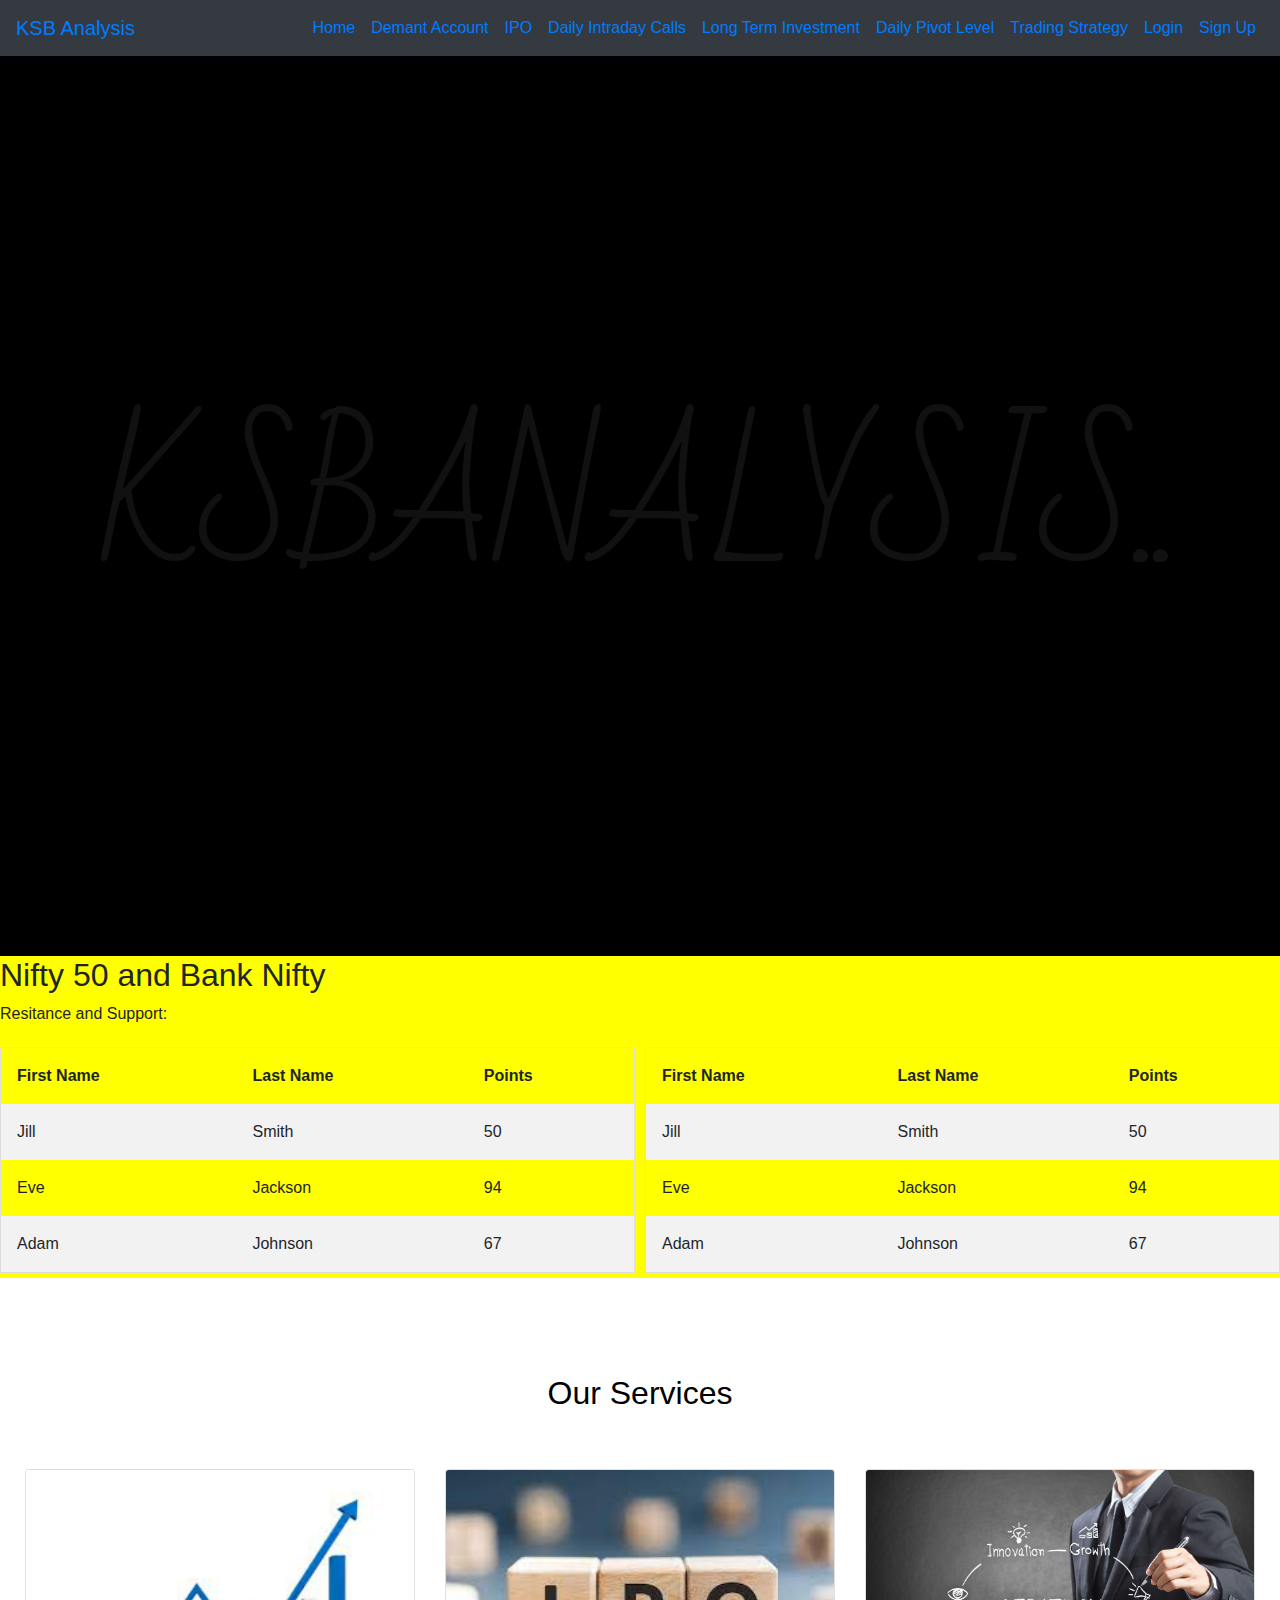
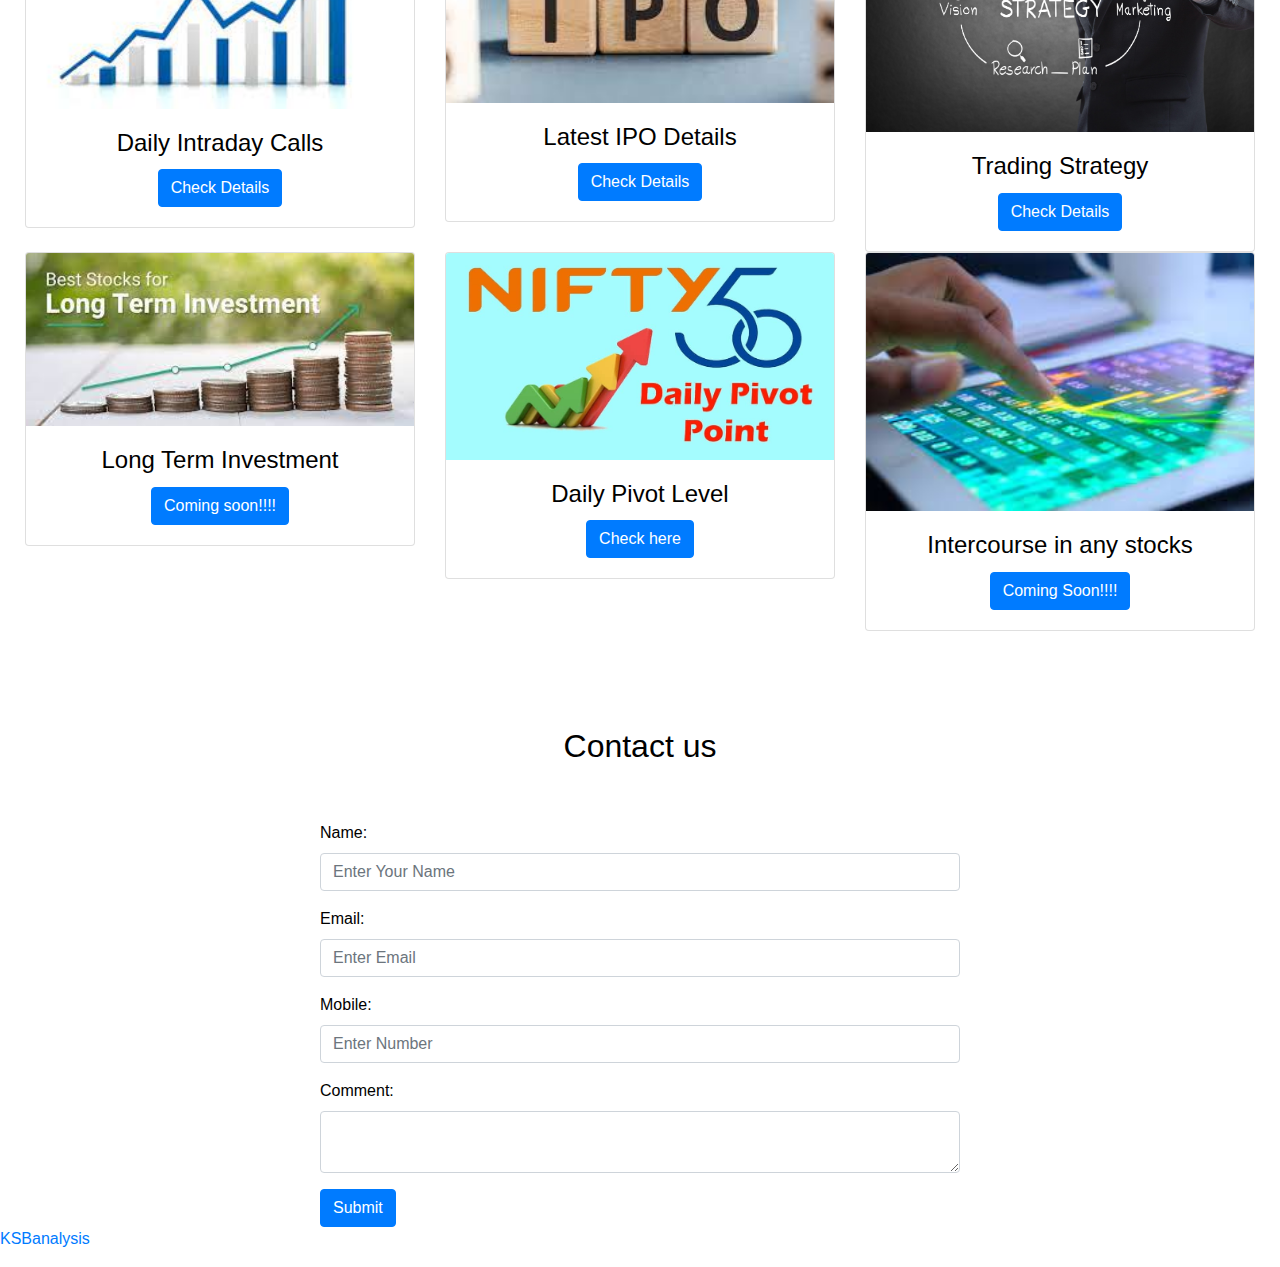
==== index.html @ 48991fc7 "index.html" ====
<!DOCTYPE html>
<!--
To change this license header, choose License Headers in Project Properties.
To change this template file, choose Tools | Templates
and open the template in the editor.
-->
<html>
    <head>
        <meta charset="UTF-8">
        <meta charset="utf-8">
  <meta name="viewport" content="width=device-width, initial-scale=1">
  <link rel="stylesheet" type="text/css"href="style.css">
  <link rel="stylesheet" href="test.css">
  <link rel="stylesheet" href="https://maxcdn.bootstrapcdn.com/bootstrap/4.5.2/css/bootstrap.min.css">
   <title></title>
   <style>
       .s1
       {
           margin-top: 0px;
           color: black;
               
       }
       .s2{
          margin-top: 10px;
           
       }
       .card-body{
           text-align: center;
           
       }
       .text-center{
           color: black;
       }
       
       .row {
  margin-left:-5px;
  margin-right:-5px;
}
  
.column {
  float: left;
  width: 50%;
  padding: 5px;
}

/* Clearfix (clear floats) */
.row::after {
  content: "";
  clear: both;
  display: table;
}

table {
  border-collapse: collapse;
  border-spacing: 0;
  width: 100%;
  border: 1px solid #ddd;
}

th, td {
  text-align: left;
  padding: 16px;
}

tr:nth-child(even) {
  background-color: #f2f2f2;
}

.res{
  background-color: yellow;
}
   </style>
    </head>
    <body>
      <div class="s">
       <nav class="navbar navbar-expand-lg navbar-blue bg-dark">
           <a class="navbar-brand"  href="index.php">KSB Analysis</a>
  <button class="navbar-toggler" type="button" data-toggle="collapse" data-target="#navbarSupportedContent" aria-controls="navbarSupportedContent" aria-expanded="false" aria-label="Toggle navigation">
    <span class="navbar-toggler-icon"></span>
  </button>
  <div class="collapse navbar-collapse" id="navbarSupportedContent">
    <ul class="navbar-nav ml-auto">
      <li class="nav-item active">
          <a class="nav-link" href="index.html">Home <span class="sr-only">(current)</span></a>
      </li>
      <li class="nav-item">
          <a class="nav-link" href="demat.html">Demant Account</a>
      </li>
      <li class="nav-item">
        
        
            <a class="nav-link" href="ipo.html">IPO</a>
      </li>
      <li class="nav-item">
      
          <a class="nav-link" href="intraday.html">Daily Intraday Calls</a>
          </li>
      <li class="nav-item">
          <a class="nav-link" href="#">Long Term Investment</a>
               </li>
      <li class="nav-item">
          <a class="nav-link" href="daily pivot level.html">Daily Pivot Level</a>
      </li>
      <li class="nav-item">
          <a class="nav-link" href="trading.html">Trading Strategy</a>
      </li>
       <li class="nav-item">
           <a class="nav-link" href="login.html">Login</a>
      </li>
       <li class="nav-item">
           <a class="nav-link" href=signup.html>Sign Up</a>
      </li>
    </ul>
   
  </div>
</nav>
        </div>


       




            
       
<div class="r" >
    <span>K</span>
    <span>S</span>
    <span>B</span>
    <span>A</span>
    <span>N</span>
    <span>A</span>
    <span>L</span>
    <span>Y</span>
    <span>S</span>
    <span>I</span>
    <span>S</span>
    <span>.</span>
    <span>.</span>
    
   
    
</div>
  
  



<div class="res">
<h2>Nifty 50 and Bank Nifty</h2>
<p>Resitance and Support:</p>

<div class="row">
  <div class="column">
    <table>
      <tr>
        <th>First Name</th>
        <th>Last Name</th>
        <th>Points</th>
      </tr>
      <tr>
        <td>Jill</td>
        <td>Smith</td>
        <td>50</td>
      </tr>
      <tr>
        <td>Eve</td>
        <td>Jackson</td>
        <td>94</td>
      </tr>
      <tr>
        <td>Adam</td>
        <td>Johnson</td>
        <td>67</td>
      </tr>
    </table>
  </div>
  <div class="column">
    <table>
      <tr>
        <th>First Name</th>
        <th>Last Name</th>
        <th>Points</th>
      </tr>
      <tr>
        <td>Jill</td>
        <td>Smith</td>
        <td>50</td>
      </tr>
      <tr>
        <td>Eve</td>
        <td>Jackson</td>
        <td>94</td>
      </tr>
      <tr>
        <td>Adam</td>
        <td>Johnson</td>
        <td>67</td>
      </tr>
    </table>
  </div>
</div>
</div>





 
  <div class="s1">
        <section>
            <?php include 'about.php'; ?>
        </section>
        <section class="my-5">
            <div class="py-5">
                <h2 class="text-center">Our Services
            </div>
            <div class="container-fluid">
                <div class="row" class="s2">
                    <div class="col-lg-4 col-md-4 col-12">
                        <div class="card">
                            <img class="card-img-top" src="img/i1.jpg" alt="Card image">
  <div class="card-body">
    <h4 class="card-title">Daily Intraday Calls</h4>
    <a href="ipo1.php" class="btn btn-primary">Check Details</a>
  </div>
</div>
                    </div>
                    <div class="col-lg-4 col-md-4 col-12">
                        <div class="card">
                            <img class="card-img-top" src="img/i2.jpg" alt="Card image">
  <div class="card-body">
      <h4 class="card-title">Latest IPO Details</h4>    
      <a href="ipo.php" class="btn btn-primary">Check Details</a>
  </div>
</div>
                    </div>
      <div class="col-lg-4 col-md-4 col-12">
                        <div class="card">
                            <img class="card-img-top" src="img/i3.jpg" alt="Card image">
  <div class="card-body">
    <h4 class="card-title">Trading Strategy</h4>
    <a href="trading.php" class="btn btn-primary">Check Details</a>
  </div>
</div>
                    </div>
                    <div class="col-lg-4 col-md-4 col-12">
                        <div class="card">
                            <img class="card-img-top" src="img/i4.jpg" alt="Card image">
  <div class="card-body">
    <h4 class="card-title">Long Term Investment</h4>
    <a href="#" class="btn btn-primary">Coming soon!!!!</a>
  </div>
</div>
      
                </div>
           <div class="col-lg-4 col-md-4 col-12">
                        <div class="card">
                            <img class="card-img-top" src="img/i5.jpg" alt="Card image">
  <div class="card-body">
    <h4 class="card-title">Daily Pivot Level</h4>
    <a href="daily pivot level.php" class="btn btn-primary">Check here</a>
  </div>
</div>
           </div>
               <div class="col-lg-4 col-md-4 col-12">
                        <div class="card">
                            <img class="card-img-top" src="img/i6.jpg" alt="Card image">
  <div class="card-body">
    <h4 class="card-title">Intercourse in any stocks</h4>
    <a href="#" class="btn btn-primary">Coming Soon!!!!</a>
  </div>
</div>
         </div>
                </div> 
            
        </section>
        
        <section>
            <div class="py-5">
                <h2 class="text-center">Contact us</h2>                
            </div>
            <div class="w-50 m-auto">
                <form action="userinfo.php" method="post" >
  <div class="form-group">
    <label>Name:</label>
    <input type="text" name="user" class="form-control" placeholder="Enter Your Name" autocomplete="off">
  </div>
  <div class="form-group">
    <label>Email:</label>
    <input type="text" name="email" class="form-control" placeholder="Enter Email" autocomplete="off">
  </div>
     <div class="form-group">
    <label>Mobile:</label>
    <input type="text" name="mobile" class="form-control" placeholder="Enter Number" autocomplete="off">
  </div>
                     <div class="form-group">
    <label>Comment:</label>
    <textarea class="form-control" name="comment"></textarea>
  </div>
                    
 
  <button type="submit" class="btn btn-primary">Submit</button>
</form>
            </div>
        </section>
        
      <footer>
  
  <p><a href="footer.html">KSBanalysis</a></p>
</footer>
        <script src="https://ajax.googleapis.com/ajax/libs/jquery/3.5.1/jquery.min.js"></script>
  <script src="https://cdnjs.cloudflare.com/ajax/libs/popper.js/1.16.0/umd/popper.min.js"></script>
  <script src="https://maxcdn.bootstrapcdn.com/bootstrap/4.5.2/js/bootstrap.min.js"></script>
        
    </body>
</html>
---- style.css ----
/*
To change this license header, choose License Headers in Project Properties.
To change this template file, choose Tools | Templates
and open the template in the editor.
*/
/* 
    Created on : Mar 26, 2021, 10:42:28 PM
    Author     : compaq
*/
*{margin: 0; padding: 0; box-sizing: border-box;
}
.carousel-inner img{
    width: 50%;
    height: 50%;
    margin-left: 20px;
    margin-right: 20px;
    margin-bottom: 100px;
  }
  .aboutimg{
      width: 100%;
      height: 250px !important
  }
  .trade{
      padding:100%;
  }
  
  .btn-group {
  background-color: #4CAF50; /* Green background */
  border: 1px solid green; /* Green border */
  color: white; /* White text */
  padding: 30px; /* Some padding */
  cursor: pointer; /* Pointer/hand icon */
  float: left; /* Float the buttons side by side */
}

/* Clear floats (clearfix hack) */
.btn-group:after {
  content: "";
  clear: both;
  display: table;
  padding: 30px;
   max-width: 500px;
  margin: auto;
}



/* Add a background color on hover */
.btn-group button:hover {
  background-color: #3e8e41;
}
---- test.css ----
@import url('https://fonts.googleapis.com/css?family=Bad+Script');

.r{
    margin: 0;
    padding: 0;
    display: flex;
    justify-content: center;
    align-items: center;
    height: 100vh;
    background: #000;
    
    font-family: 'Bad Script',cursive
        
}
.r{
    margin: 0;
    padding: 0;
    color: #111;
    font-size: 10em;
}
.r span
{
    display: table-cell;
    margin: 0;
    padding: 0;
    animation:animate 2s linear infinite;
    
}
.r span:nth-child(1)
{
    animation-delay: 0s;
}
.r span:nth-child(2)
{
    animation-delay: 0.25s;
}.r span:nth-child(3)
{
    animation-delay: 0.5s;
}.r span:nth-child(4)
{
    animation-delay: 0.75s;
}.r span:nth-child(5)
{
    animation-delay: 1s;
}.r span:nth-child(6)
{
    animation-delay: 1.25s;
}.r span:nth-child(7)
{
    animation-delay: 1.5s;
}
.r span:nth-child(8)
{
    animation-delay: 1.75s;
}
.r span:nth-child(9)
{
    animation-delay: 2s;
}
.r span:nth-child(10)
{
    animation-delay: 2.25s;
}
.r span:nth-child(11)
{
    animation-delay: 2.5s;
}
.r span:nth-child(12)
{
    animation-delay: 2.75s;
}
.r span:nth-child(13)
{
    animation-delay: 3s;
}

@keyframes animate
{
    0%,100%
    {
        color: #fff;
        filter:blur(2px);
        text-shadow:0 0 10px #00b3ff,
            0 0 20px #00b3ff,
            0 0 40px #00b3ff,
            0 0 80px #00b3ff,
            0 0 120px #00b3ff,
            0 0 200px #00b3ff,
            0 0 300px #00b3ff,
            0 0 400px #00b3ff;
        0 0 500px #00b3ff;
        0 0 600px #00b3ff;
        0 0 700px #00b3ff;
        0 0 800px #00b3ff;
        0 0 900px #00b3ff;
    }
    5%,95%
    {
        color: #111;
        filter:blur(0px);
        text-shadow:0 0 10px none;
    }
}

.m{
     margin: 0;
    padding: 0;
    display: flex;
    justify-content: center;
    align-items: center;
    height: 100vh;
    background: #000;
    color: blue;
    
    font-family: 'Bad Script',cursive
}
.m{
    width: 80%;
    padding: 20px;
}
.m h2{
    width: 100%;
    color: blue;
    font-size: 36px;
    text-align:center;
    margin-bottom: 10px;
}
.m .row100{
    position: relative;
    width: 100%;
    display: grid;
    grid-template-columns:repeat(autofit.minmax(300px,1fr))
}
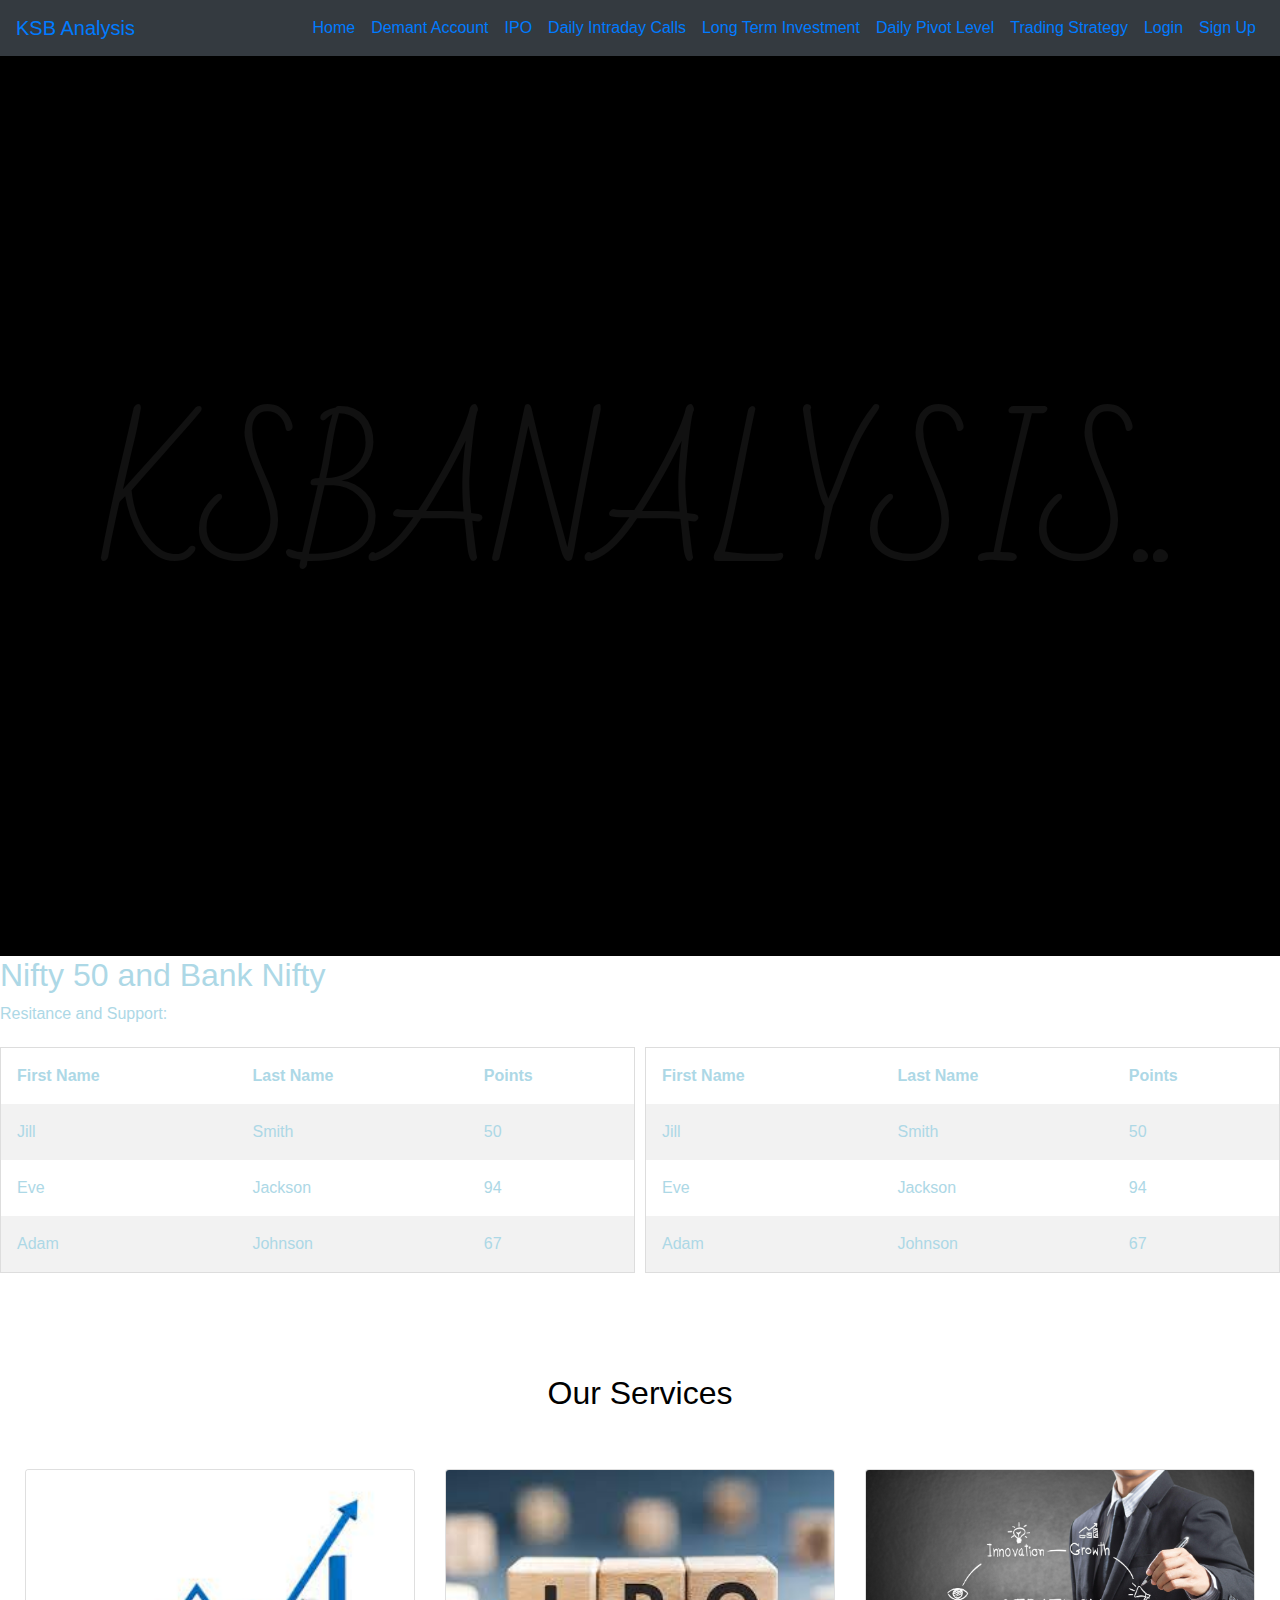
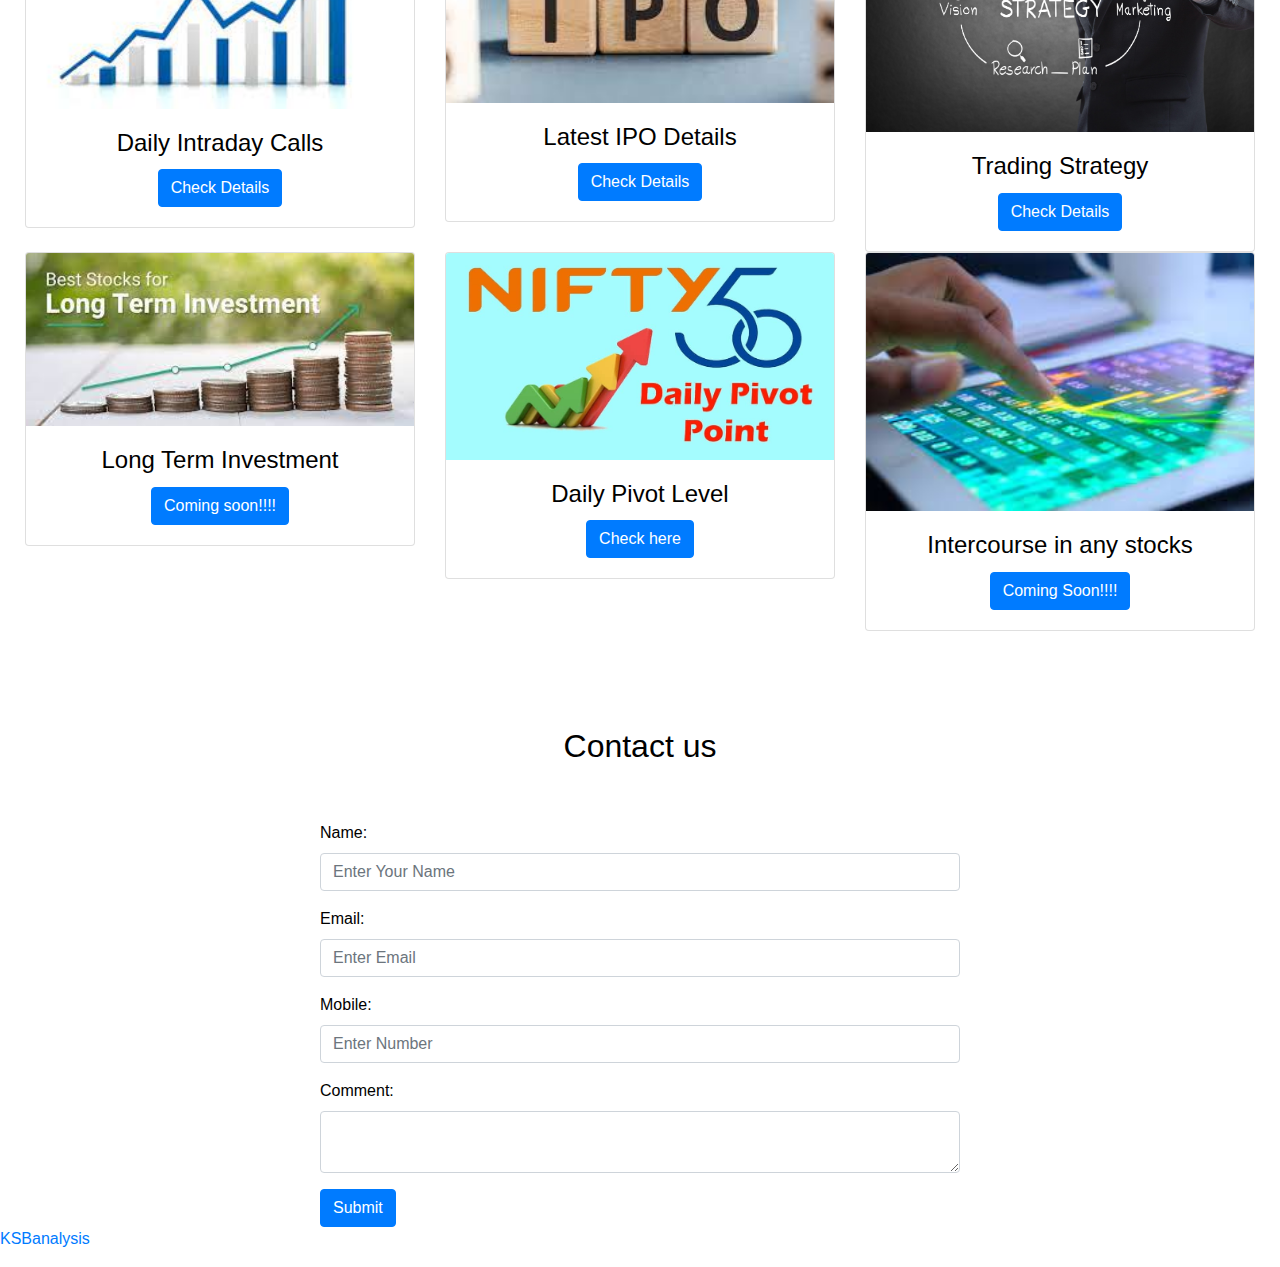
==== commit 0e406656: "col" ====
--- a/index.html
+++ b/index.html
@@ -67,7 +67,8 @@
 }
 
 .res{
-  background-color: yellow;
+  background-color: cream;
+  color: lightblue;
 }
    </style>
     </head>
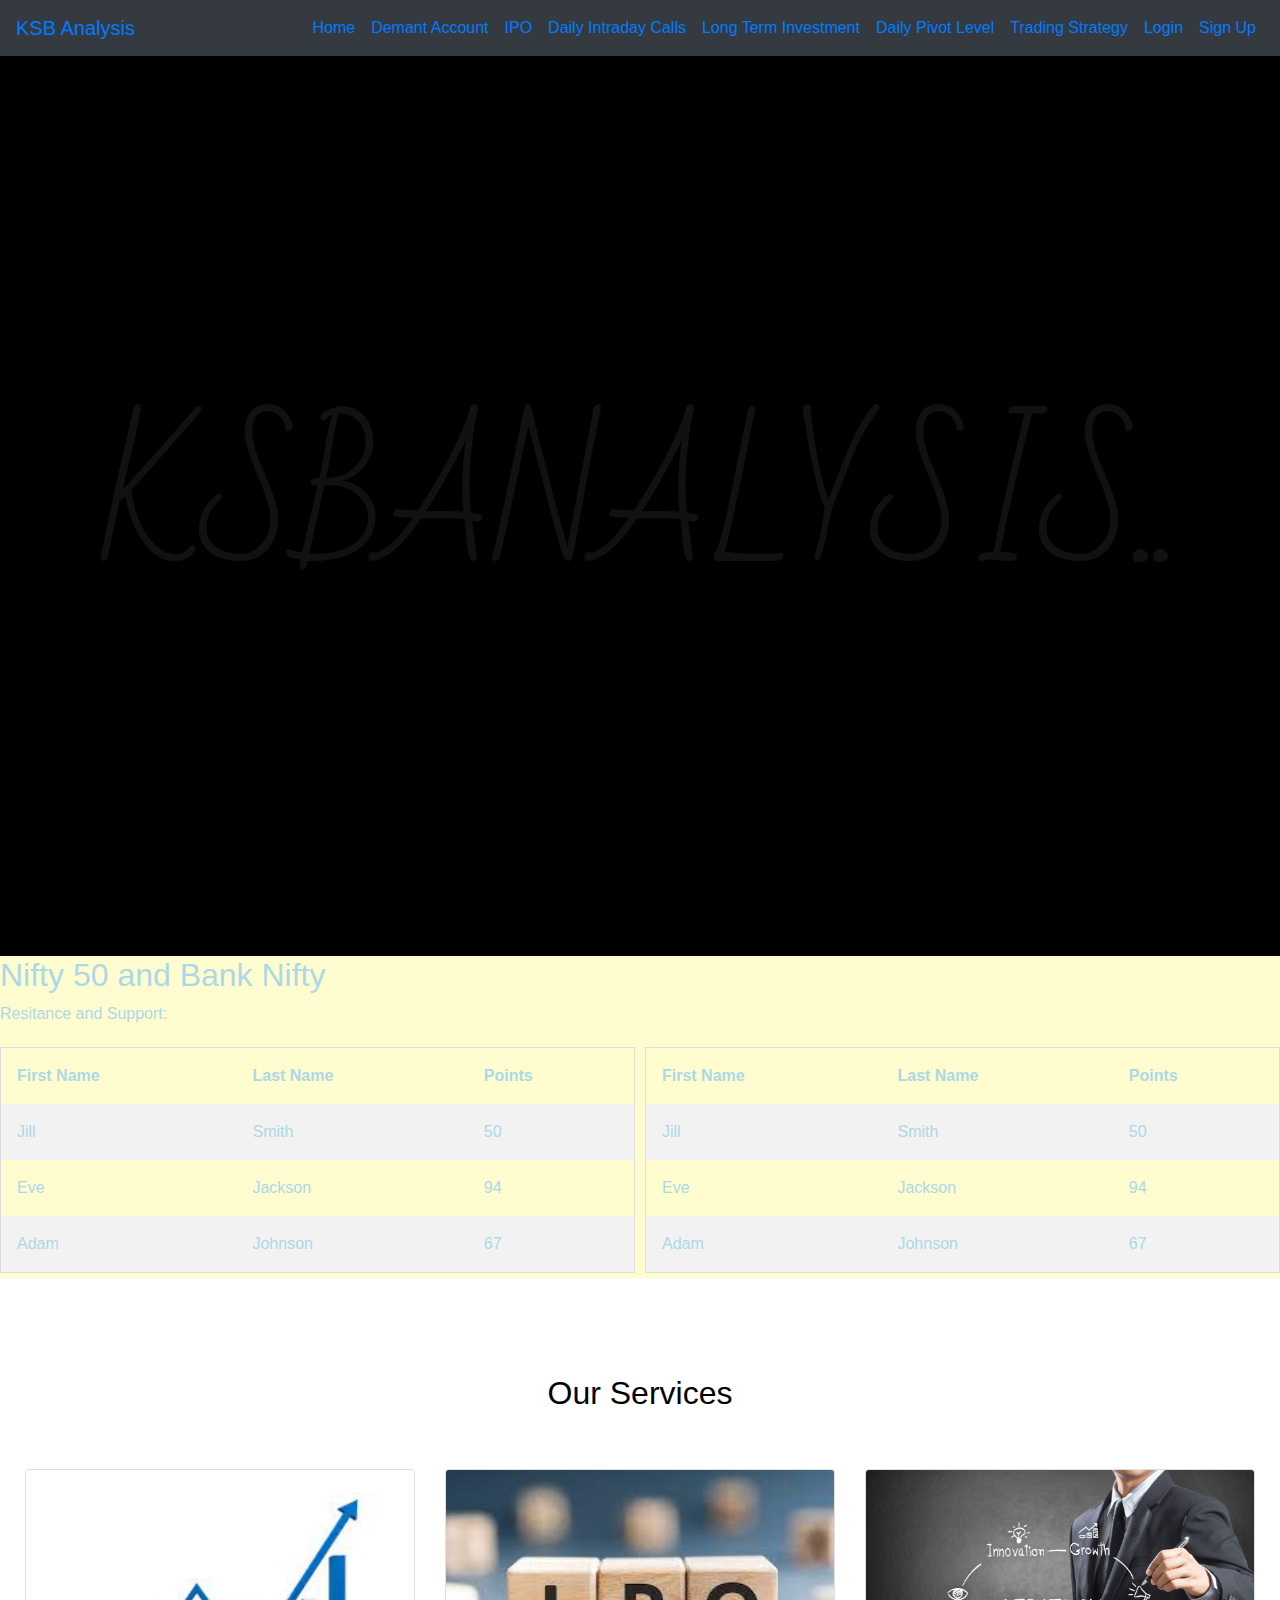
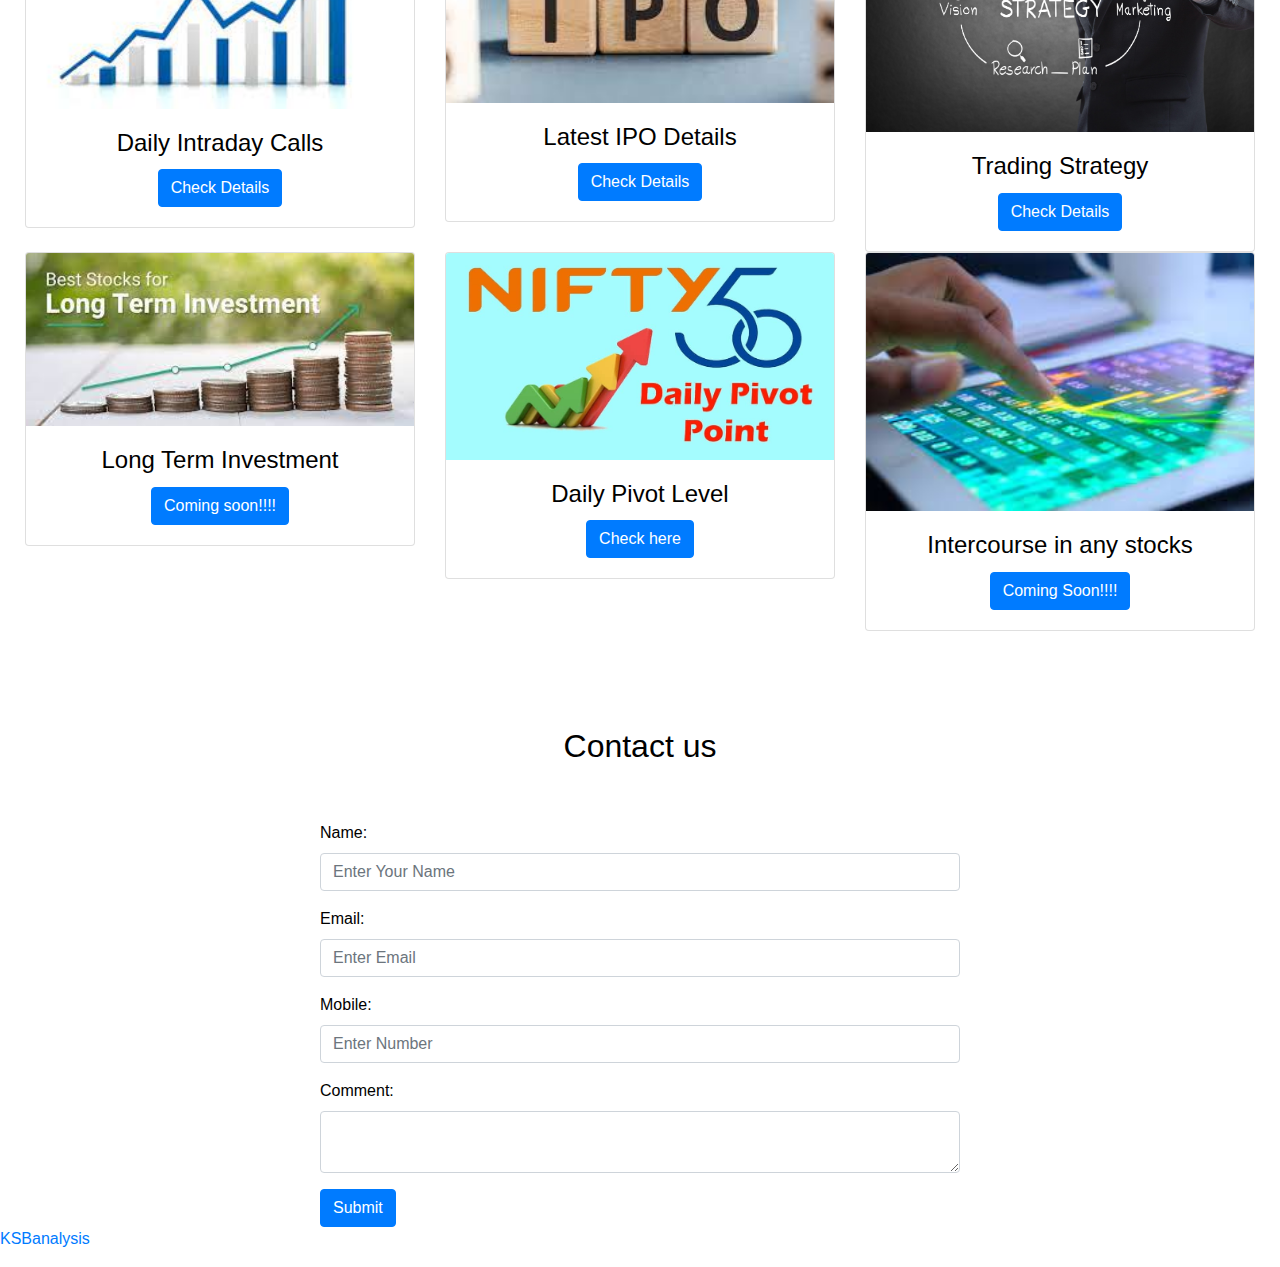
==== commit f168713b: "a" ====
--- a/index.html
+++ b/index.html
@@ -67,7 +67,7 @@
 }
 
 .res{
-  background-color: cream;
+  background-color: #FFFDD0;
   color: lightblue;
 }
    </style>
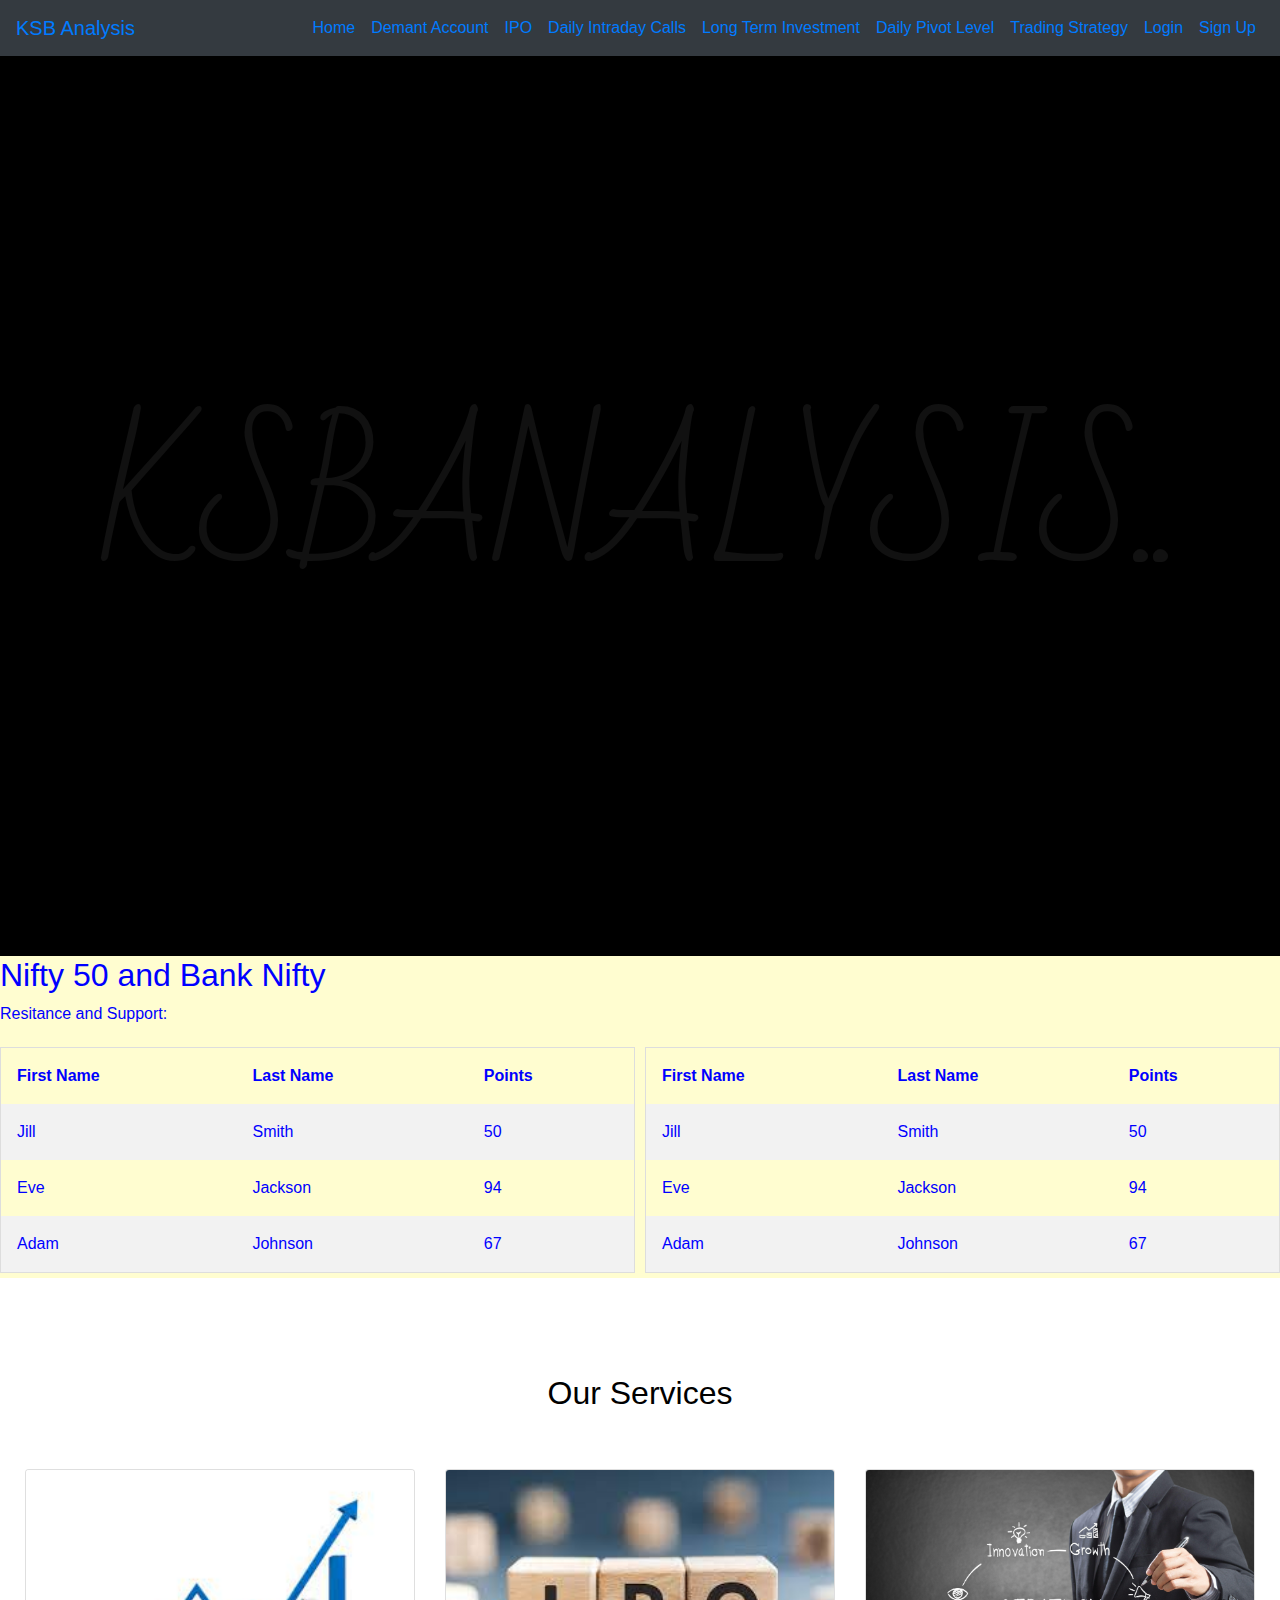
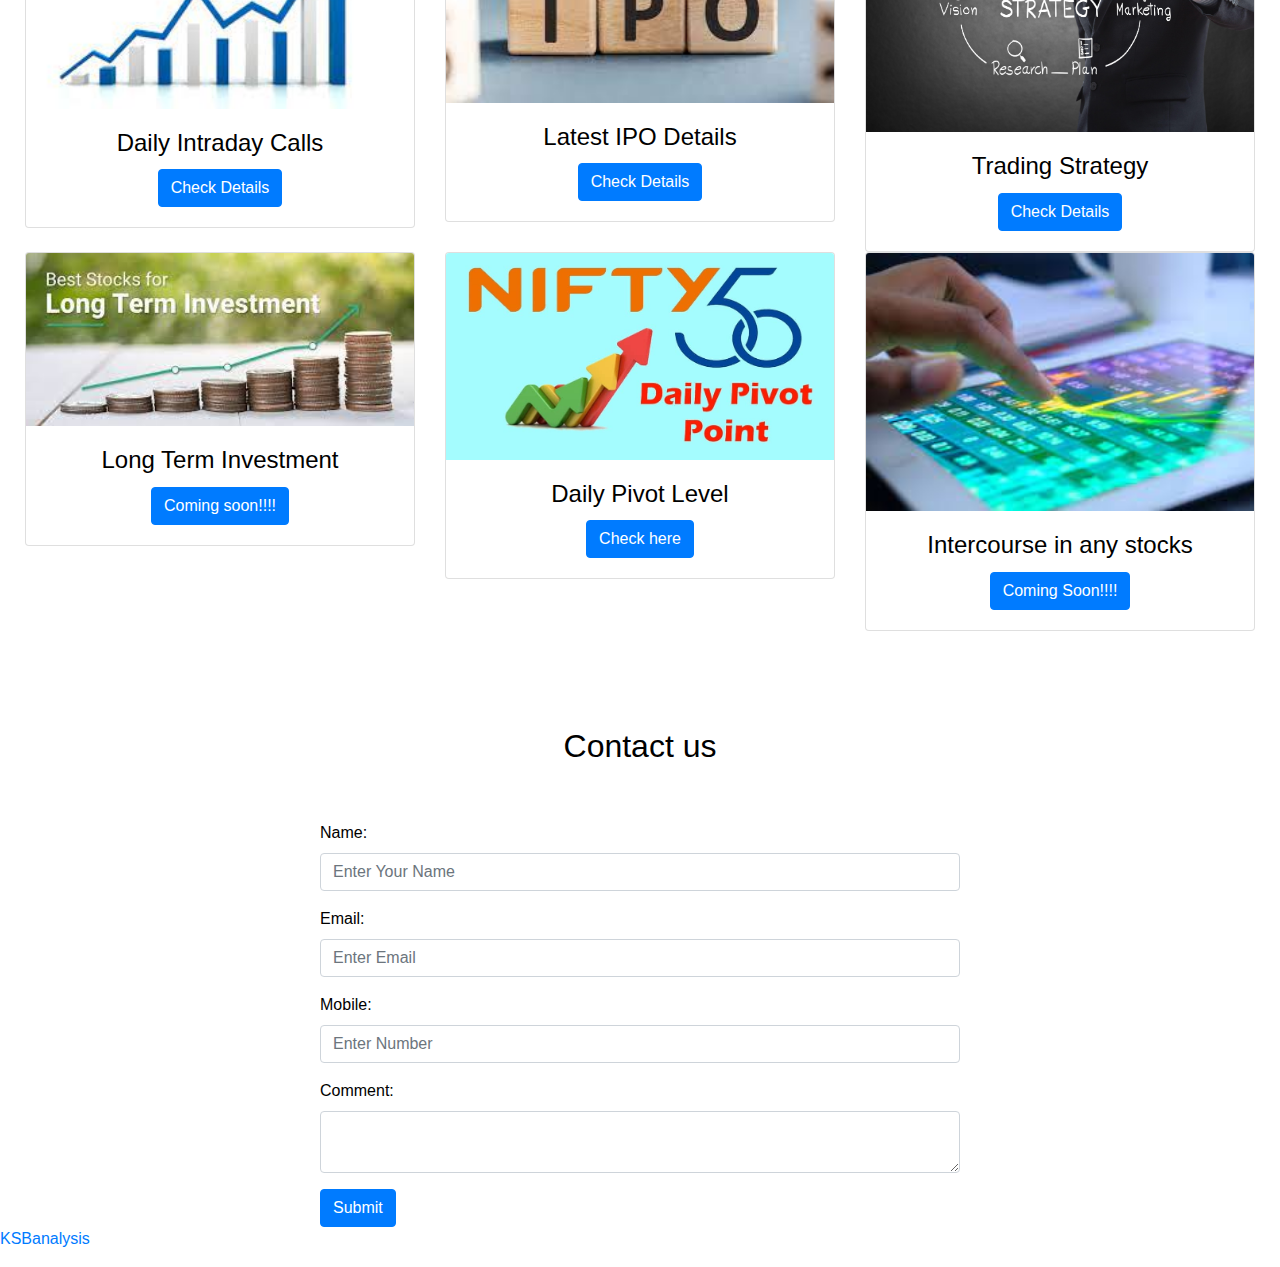
==== commit a4fe9def: "a1" ====
--- a/index.html
+++ b/index.html
@@ -68,7 +68,7 @@
 
 .res{
   background-color: #FFFDD0;
-  color: lightblue;
+  color: blue;
 }
    </style>
     </head>
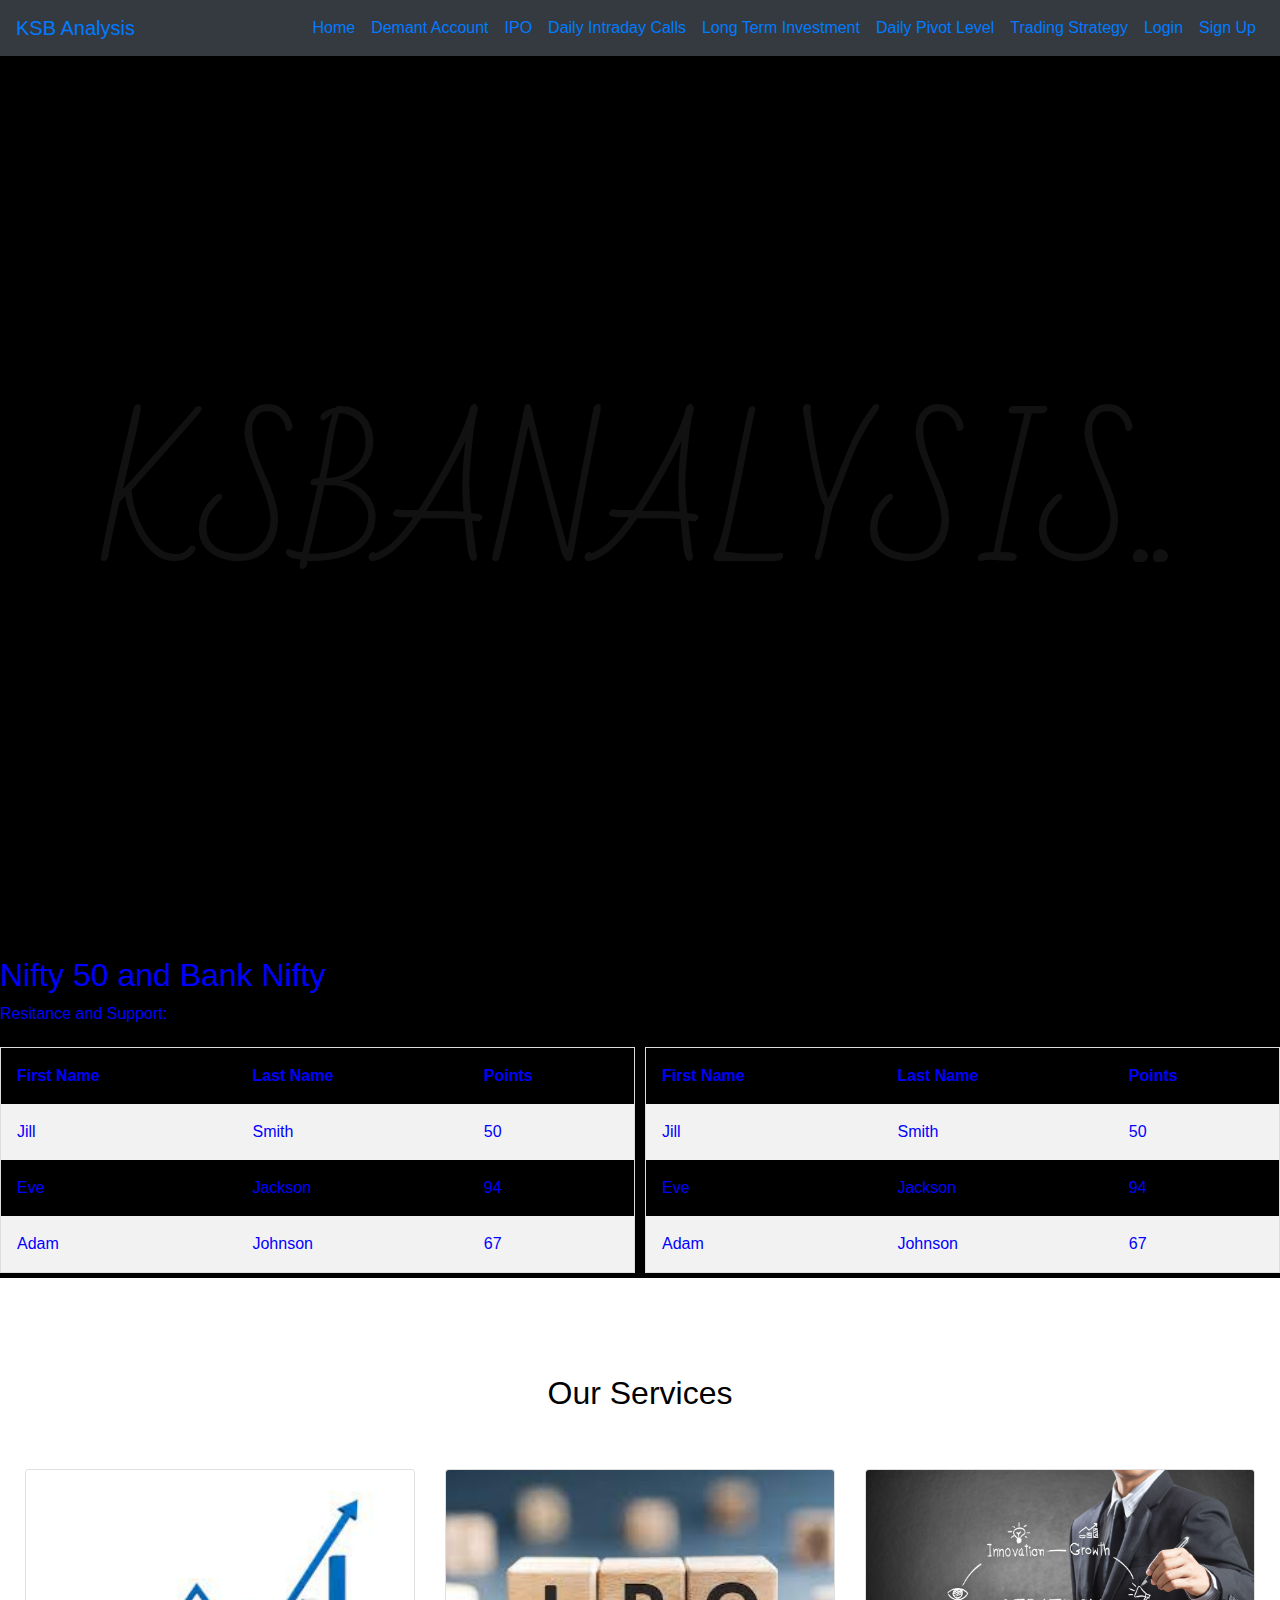
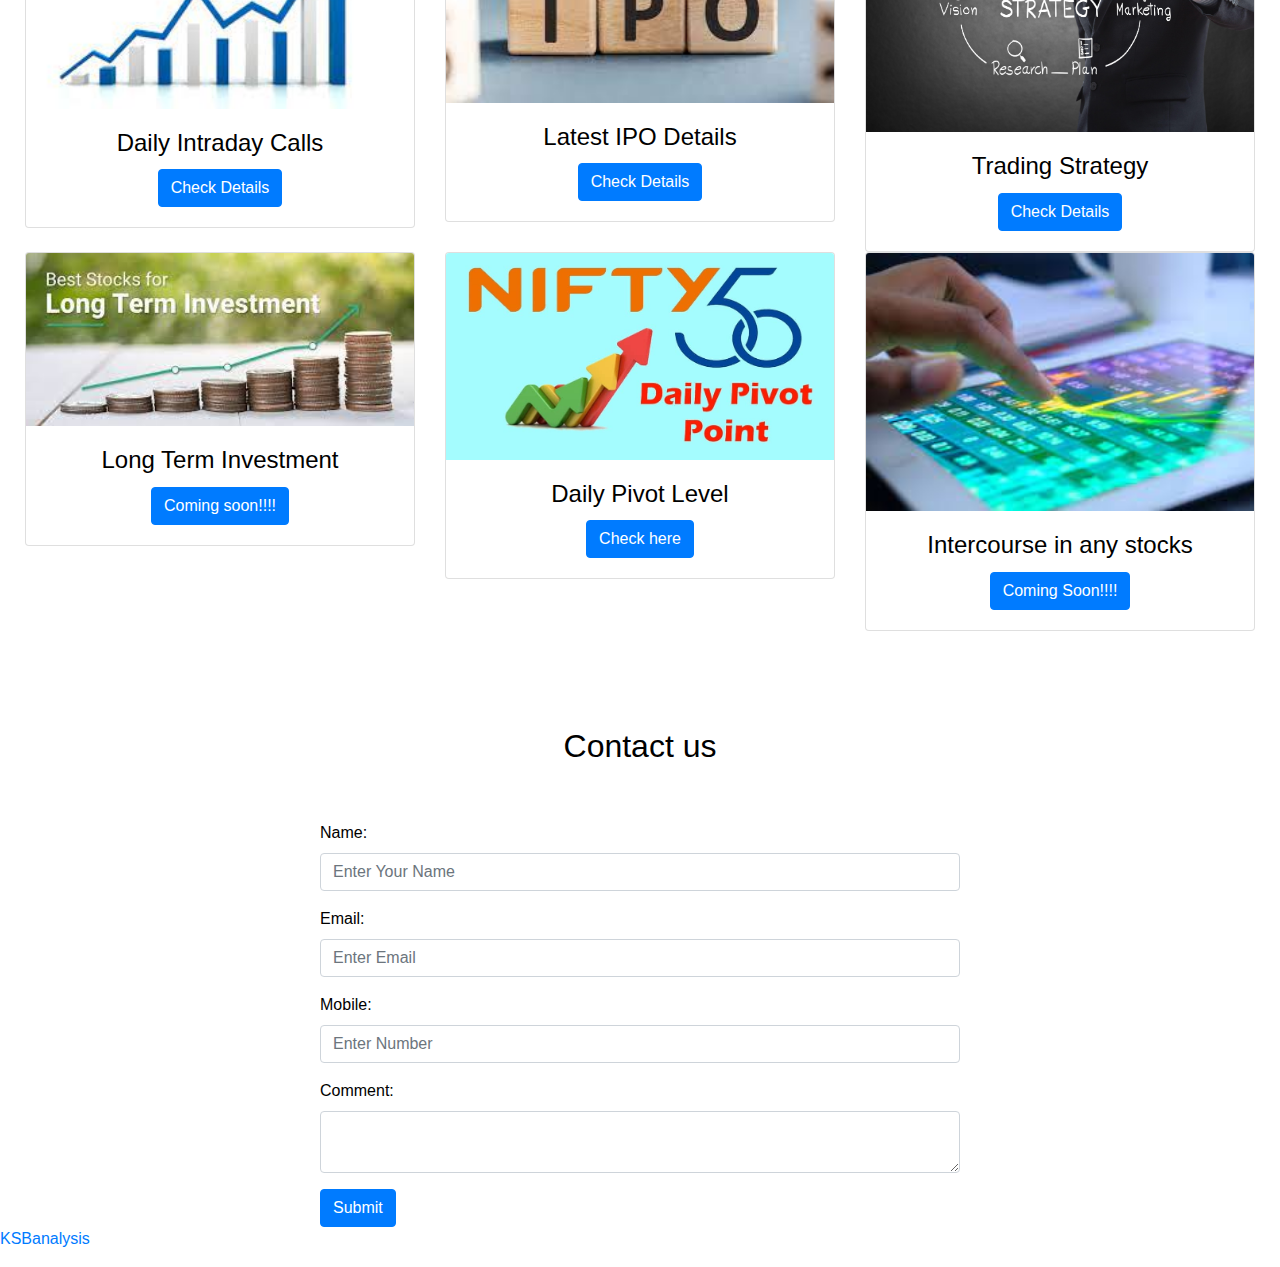
==== commit 0090b0fc: "a1" ====
--- a/index.html
+++ b/index.html
@@ -67,7 +67,7 @@
 }
 
 .res{
-  background-color: #FFFDD0;
+  background-color: black;
   color: blue;
 }
    </style>
@@ -149,7 +149,7 @@
 
 
 <div class="res">
-<h2>Nifty 50 and Bank Nifty</h2>
+<h2 text-algin="text-center">Nifty 50 and Bank Nifty</h2>
 <p>Resitance and Support:</p>
 
 <div class="row">
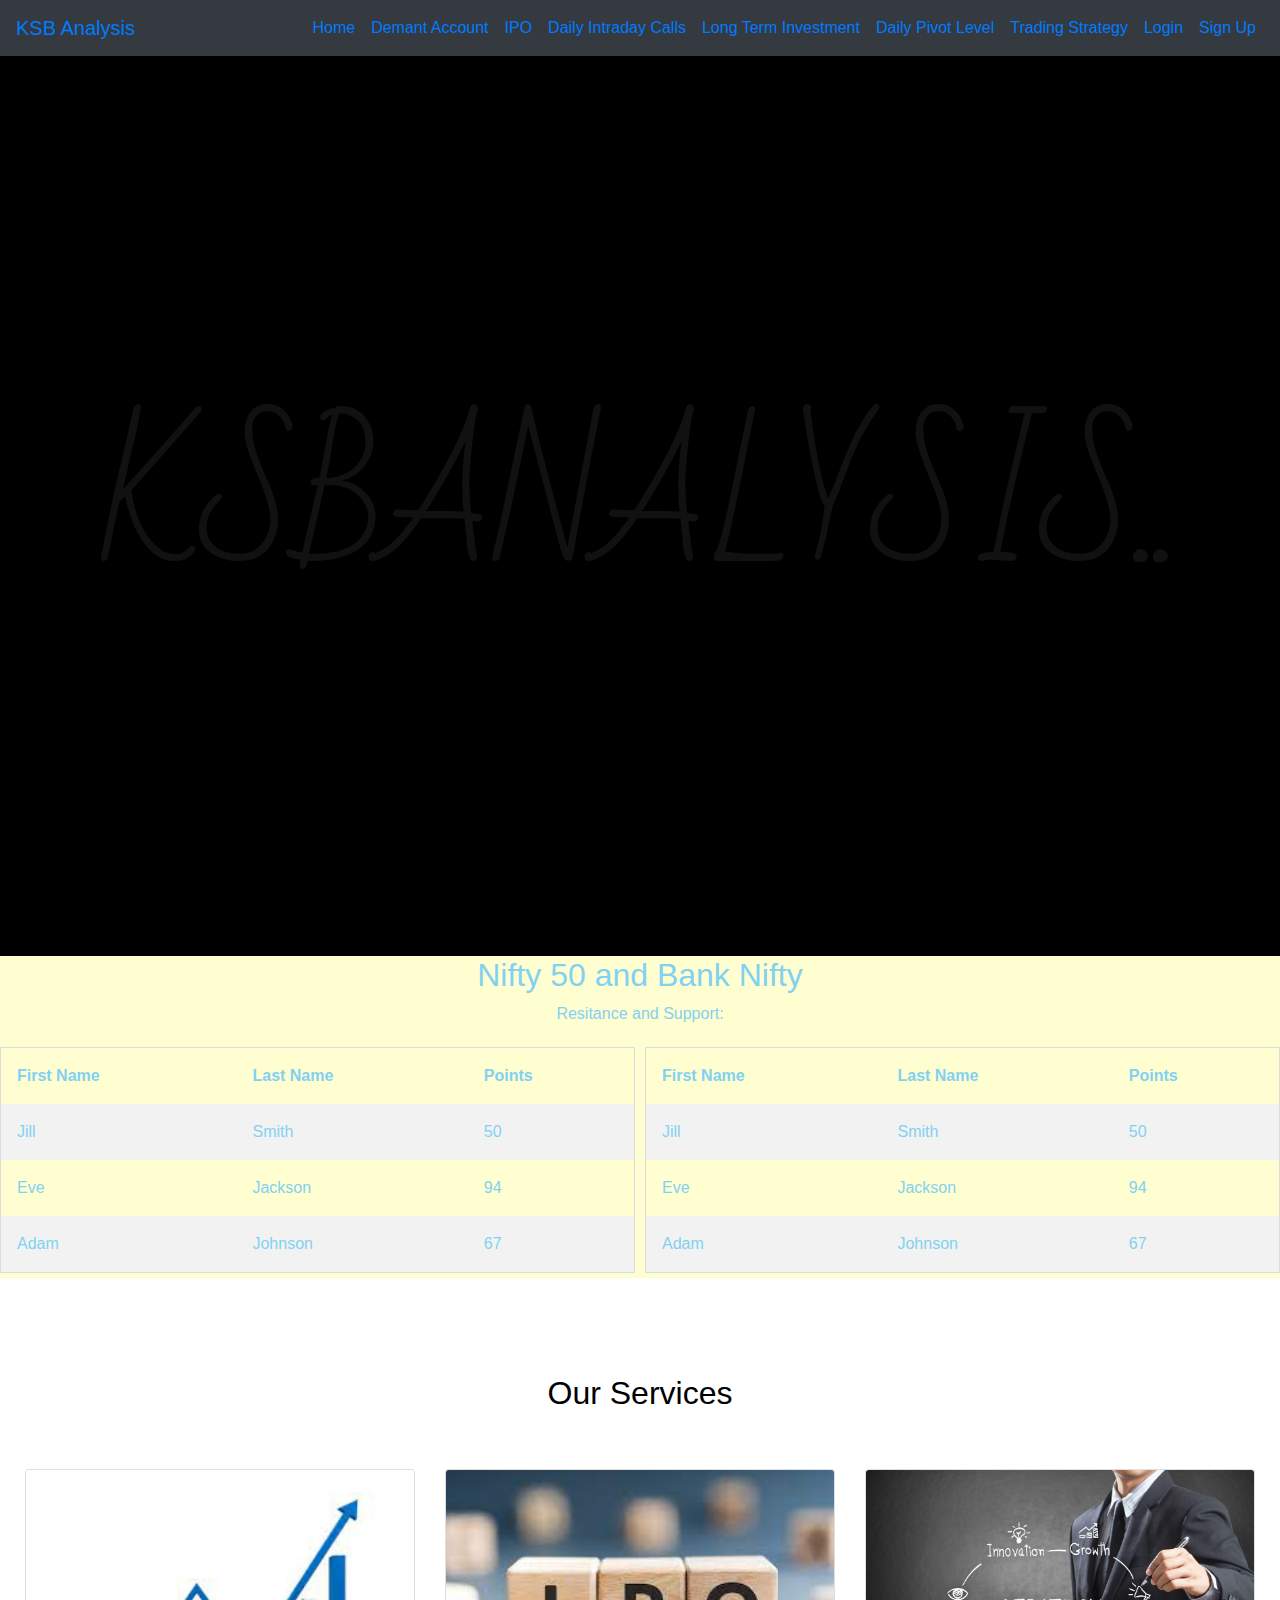
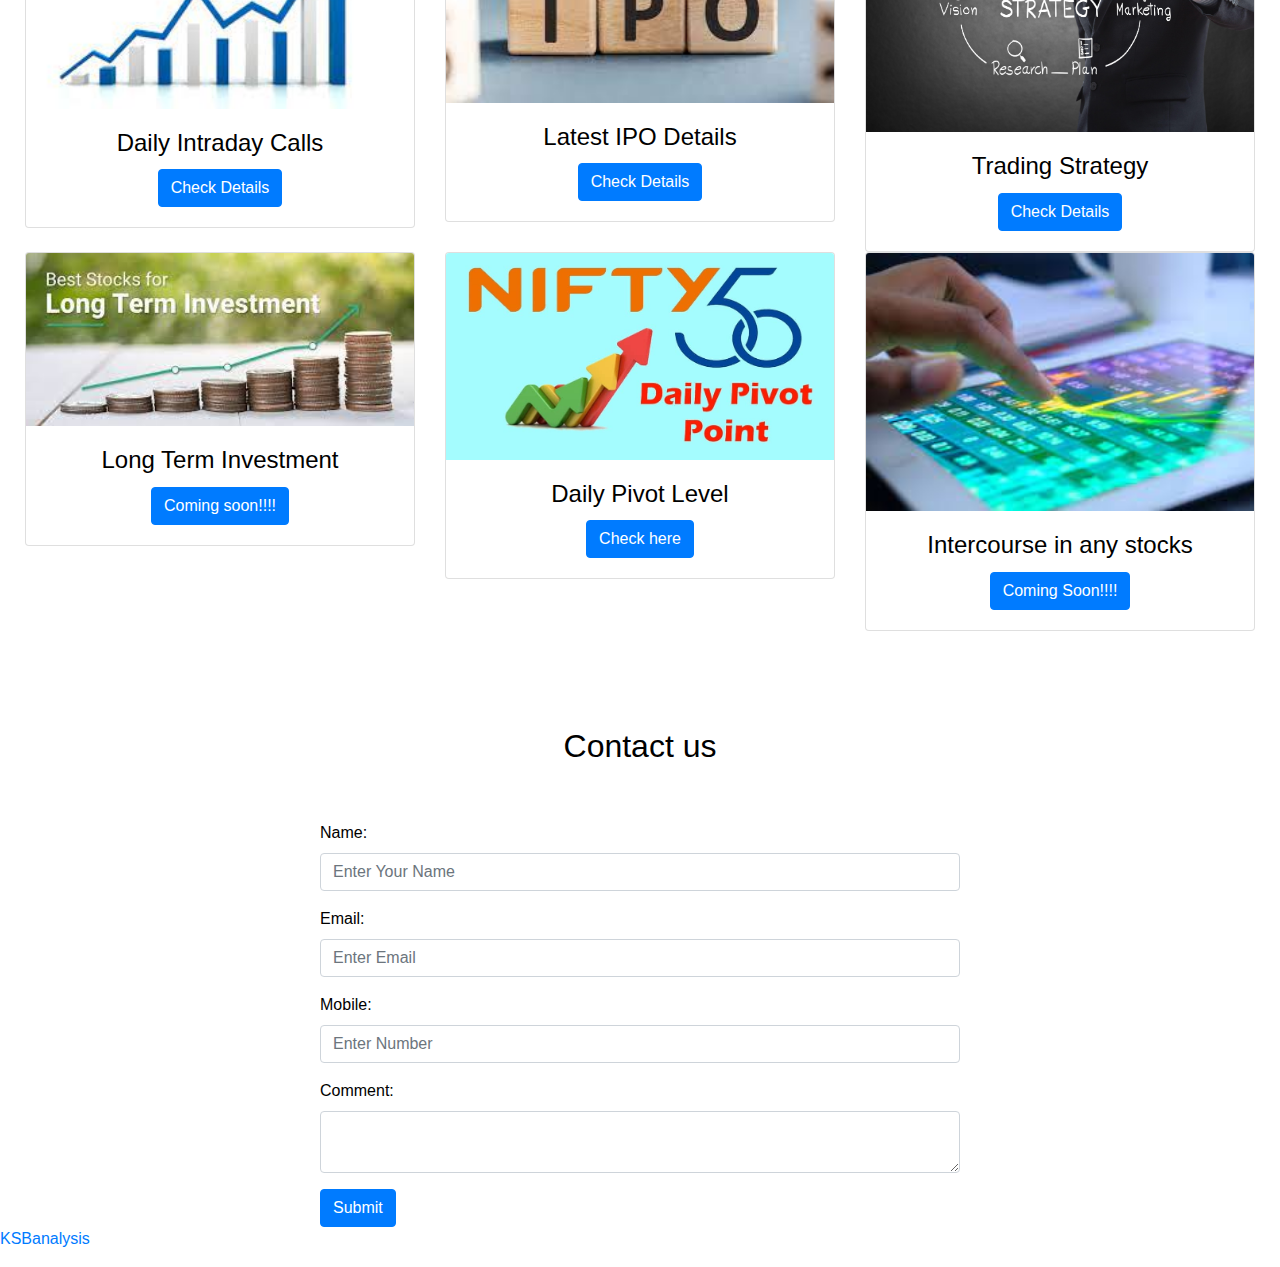
==== commit e7cb86a7: "A1" ====
--- a/index.html
+++ b/index.html
@@ -67,8 +67,9 @@
 }
 
 .res{
-  background-color: black;
-  color: blue;
+  background-color: #FFFED1;
+  color: #82D1F1;
+  text-align: center;
 }
    </style>
     </head>
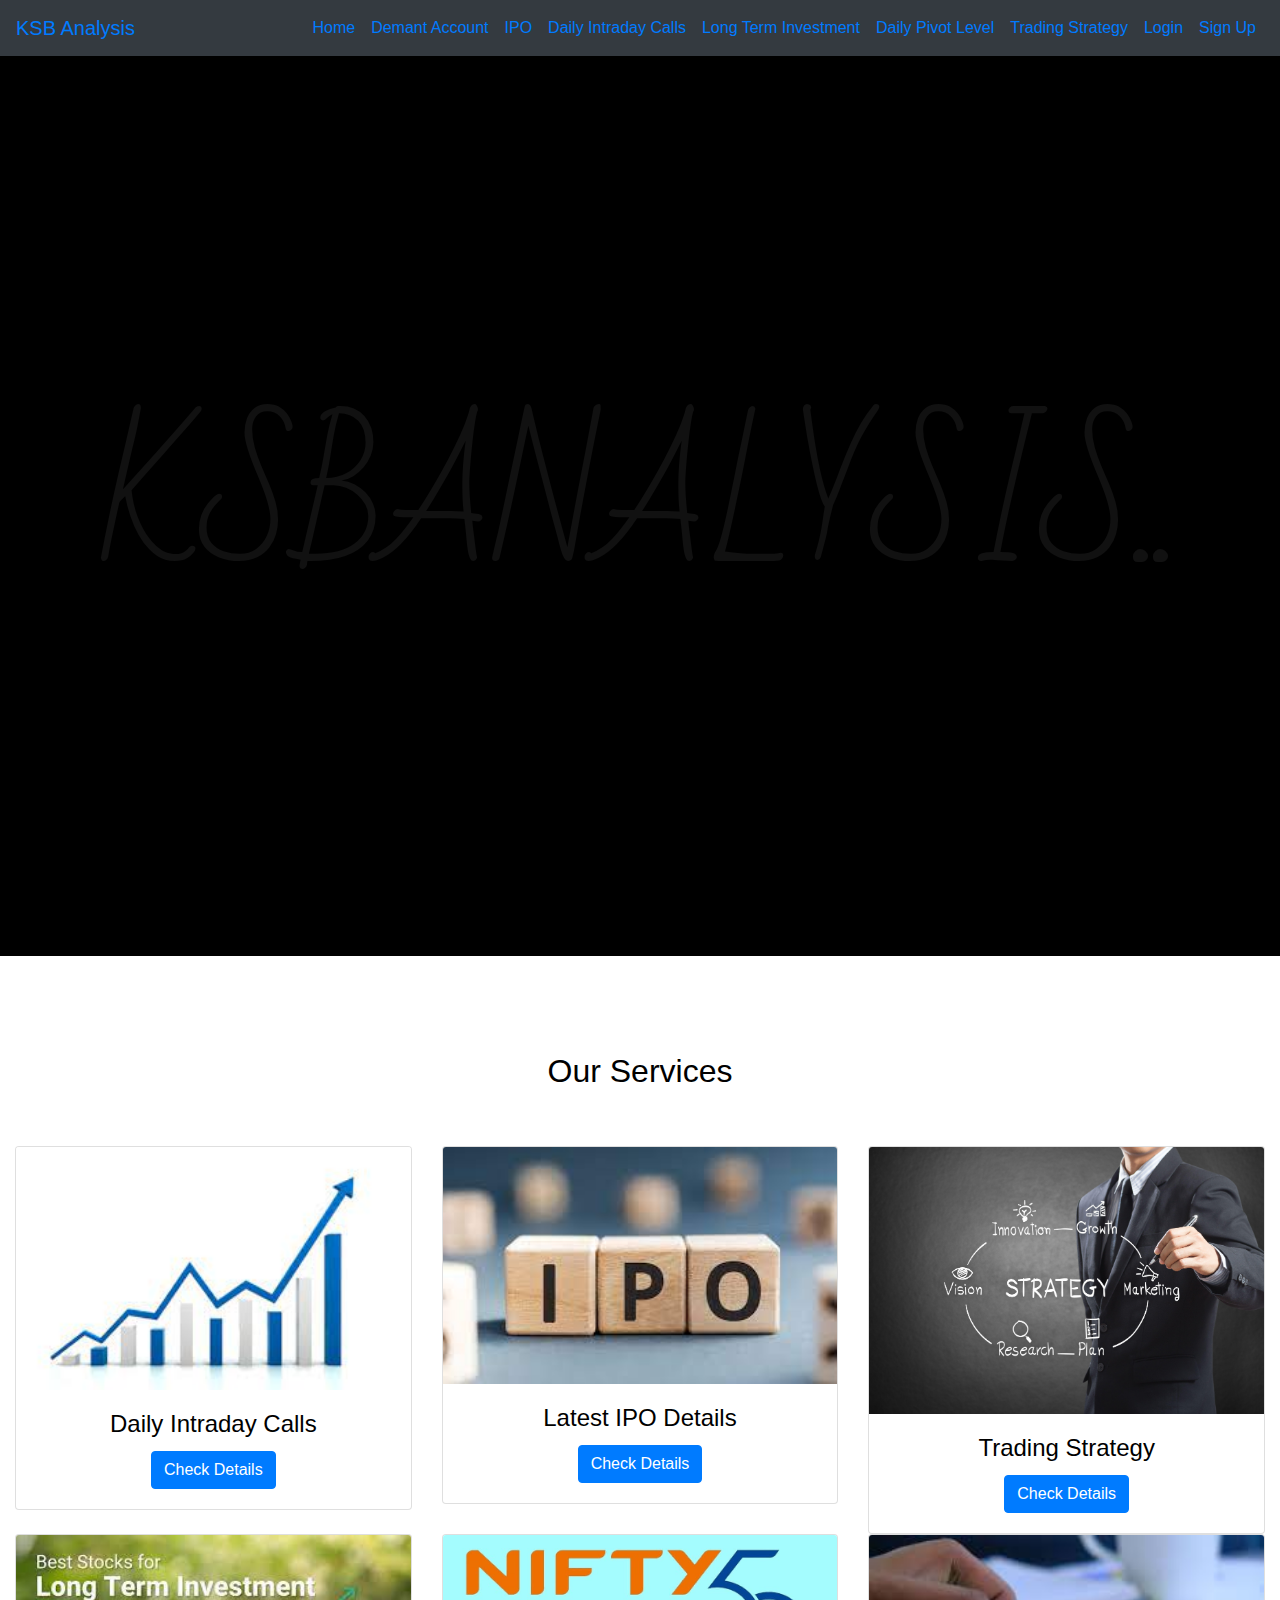
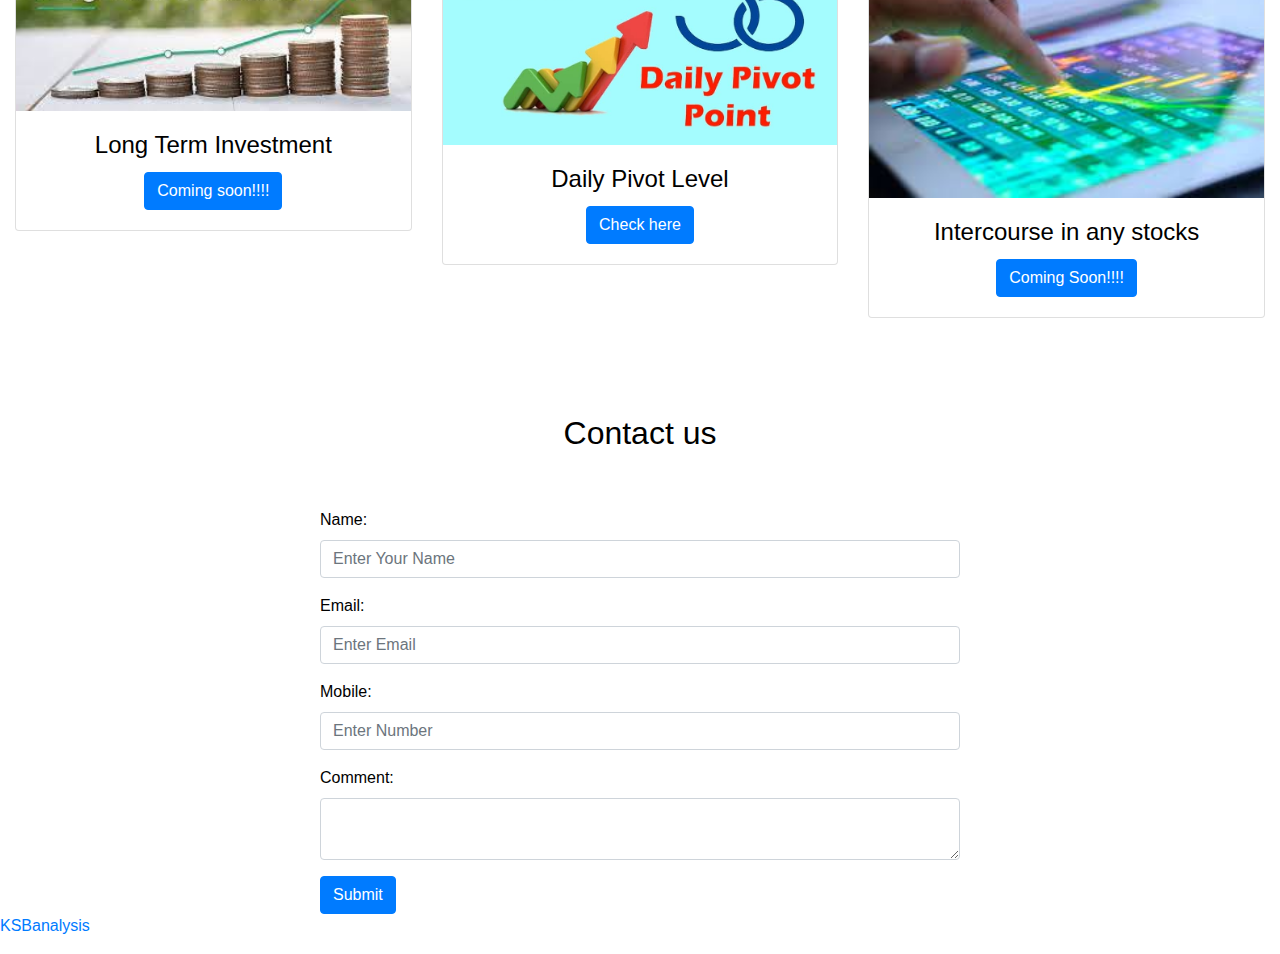
==== commit 573c2d9e: "index" ====
--- a/index.html
+++ b/index.html
@@ -32,45 +32,7 @@
            color: black;
        }
        
-       .row {
-  margin-left:-5px;
-  margin-right:-5px;
-}
-  
-.column {
-  float: left;
-  width: 50%;
-  padding: 5px;
-}
-
-/* Clearfix (clear floats) */
-.row::after {
-  content: "";
-  clear: both;
-  display: table;
-}
-
-table {
-  border-collapse: collapse;
-  border-spacing: 0;
-  width: 100%;
-  border: 1px solid #ddd;
-}
-
-th, td {
-  text-align: left;
-  padding: 16px;
-}
-
-tr:nth-child(even) {
-  background-color: #f2f2f2;
-}
-
-.res{
-  background-color: #FFFED1;
-  color: #82D1F1;
-  text-align: center;
-}
+       
    </style>
     </head>
     <body>
@@ -83,34 +45,34 @@
   <div class="collapse navbar-collapse" id="navbarSupportedContent">
     <ul class="navbar-nav ml-auto">
       <li class="nav-item active">
-          <a class="nav-link" href="index.html">Home <span class="sr-only">(current)</span></a>
-      </li>
-      <li class="nav-item">
-          <a class="nav-link" href="demat.html">Demant Account</a>
-      </li>
-      <li class="nav-item">
-        
-        
-            <a class="nav-link" href="ipo.html">IPO</a>
+          <a class="nav-link" href="index.php">Home <span class="sr-only">(current)</span></a>
+      </li>
+      <li class="nav-item">
+          <a class="nav-link" href="demat.php">Demant Account</a>
+      </li>
+      <li class="nav-item">
+        
+        
+            <a class="nav-link" href="ipo.php">IPO</a>
       </li>
       <li class="nav-item">
       
-          <a class="nav-link" href="intraday.html">Daily Intraday Calls</a>
+          <a class="nav-link" href="intraday.php">Daily Intraday Calls</a>
           </li>
       <li class="nav-item">
           <a class="nav-link" href="#">Long Term Investment</a>
                </li>
       <li class="nav-item">
-          <a class="nav-link" href="daily pivot level.html">Daily Pivot Level</a>
-      </li>
-      <li class="nav-item">
-          <a class="nav-link" href="trading.html">Trading Strategy</a>
+          <a class="nav-link" href="daily pivot level.php">Daily Pivot Level</a>
+      </li>
+      <li class="nav-item">
+          <a class="nav-link" href="trading.php">Trading Strategy</a>
       </li>
        <li class="nav-item">
-           <a class="nav-link" href="login.html">Login</a>
+           <a class="nav-link" href="login.php">Login</a>
       </li>
        <li class="nav-item">
-           <a class="nav-link" href=signup.html>Sign Up</a>
+           <a class="nav-link" href=signup.php>Sign Up</a>
       </li>
     </ul>
    
@@ -146,69 +108,6 @@
 </div>
   
   
-
-
-
-<div class="res">
-<h2 text-algin="text-center">Nifty 50 and Bank Nifty</h2>
-<p>Resitance and Support:</p>
-
-<div class="row">
-  <div class="column">
-    <table>
-      <tr>
-        <th>First Name</th>
-        <th>Last Name</th>
-        <th>Points</th>
-      </tr>
-      <tr>
-        <td>Jill</td>
-        <td>Smith</td>
-        <td>50</td>
-      </tr>
-      <tr>
-        <td>Eve</td>
-        <td>Jackson</td>
-        <td>94</td>
-      </tr>
-      <tr>
-        <td>Adam</td>
-        <td>Johnson</td>
-        <td>67</td>
-      </tr>
-    </table>
-  </div>
-  <div class="column">
-    <table>
-      <tr>
-        <th>First Name</th>
-        <th>Last Name</th>
-        <th>Points</th>
-      </tr>
-      <tr>
-        <td>Jill</td>
-        <td>Smith</td>
-        <td>50</td>
-      </tr>
-      <tr>
-        <td>Eve</td>
-        <td>Jackson</td>
-        <td>94</td>
-      </tr>
-      <tr>
-        <td>Adam</td>
-        <td>Johnson</td>
-        <td>67</td>
-      </tr>
-    </table>
-  </div>
-</div>
-</div>
-
-
-
-
-
  
   <div class="s1">
         <section>
